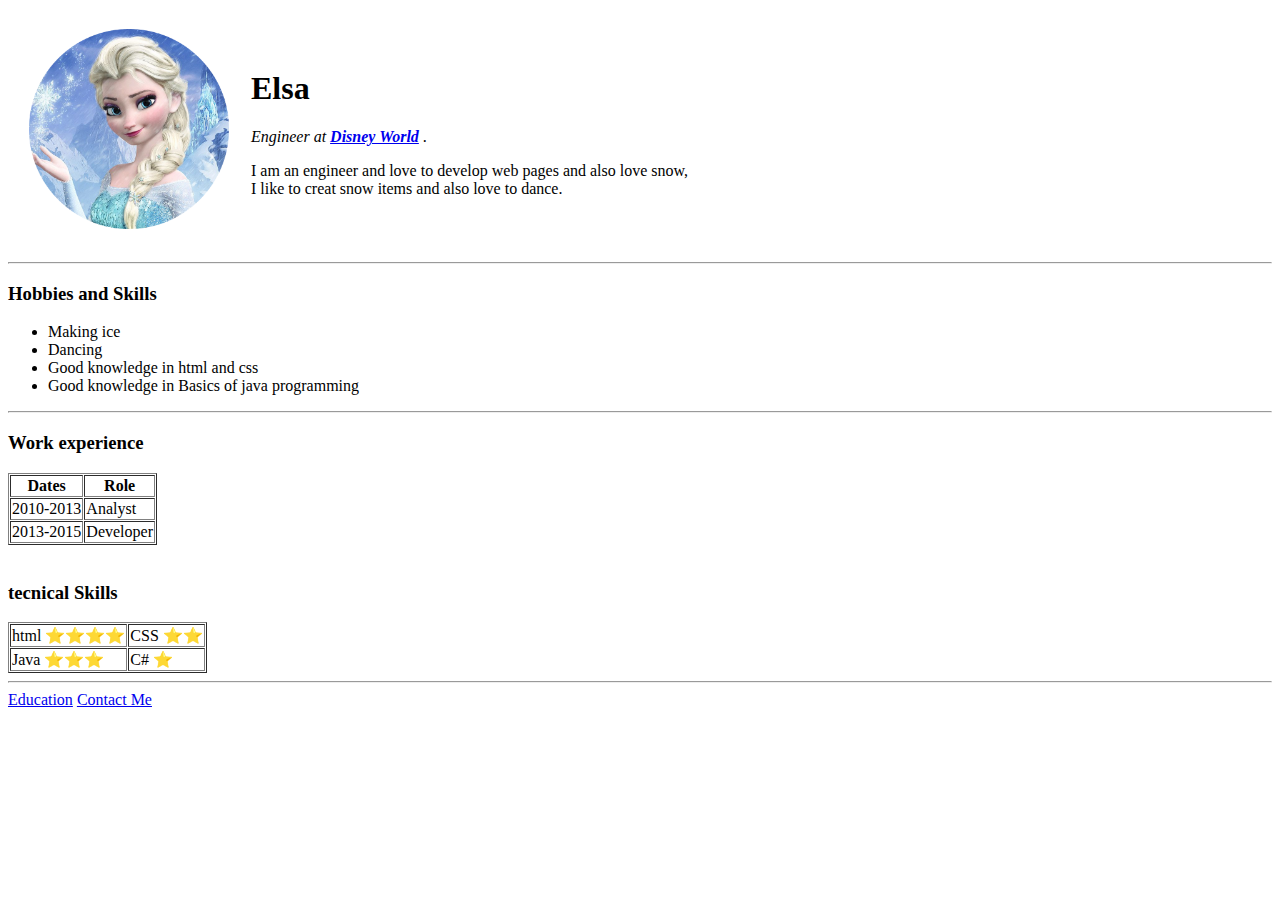
==== index.html @ 4c970359 "Rename Index.html to index.html" ====
<!DOCTYPE html>
<html lang="en">
<head>
    <meta charset="UTF-8">
    <title>Elsa's Personal Site</title>
</head>
<body>
    <table cellspacing="20">
        <tr>
            <td><img src="\Images\Elsa.png" alt="Elsa's image" width="200" height="200"></td>
            <td><h1>Elsa</h1>
                <p><em>Engineer at <strong> <a href="https://disneyworld.disney.go.com/en_CA/">Disney World</a> </strong></em>.</p>
                <p>I am an engineer and love to develop web pages and also love snow,<br> I like to creat snow items and also love to dance. </p>
            </td>
        </tr>
    </table> 
    <hr>
    <h3>Hobbies and Skills</h3>
    <ul>
        <li>Making ice</li>
        <li>Dancing</li>
        <li>Good knowledge in html and css</li>
        <li>Good knowledge in Basics of java programming</li>
    </ul>
    <hr>
    <h3>Work experience</h3>
    <table cellspacing="1" border="1">
        <thead>
            <tr>
                <th>Dates</th>
                <th>Role</th>
            </tr>
        </thead>
        <tbody>
            <tr>
                <td>2010-2013</td>
                <td>Analyst</td>
            </tr>
            <tr>
                <td>2013-2015</td>
                <td>Developer</td>
            </tr>
        </tbody>
        
    </table><br>
    <h3>tecnical Skills</h3>
    <table cellspacing="1" border="1">
            <tr>
                <td>html ⭐⭐⭐⭐</td>
                <td>CSS ⭐⭐</td>
            </tr>
            <tr>
                <td>Java ⭐⭐⭐</td>
                <td>C# ⭐</td> 
            </tr>
    </table>
    <hr>
    <a href="Education.html">Education</a> 
    <a href="Contact-details.html">Contact Me</a>
</body>
</html>
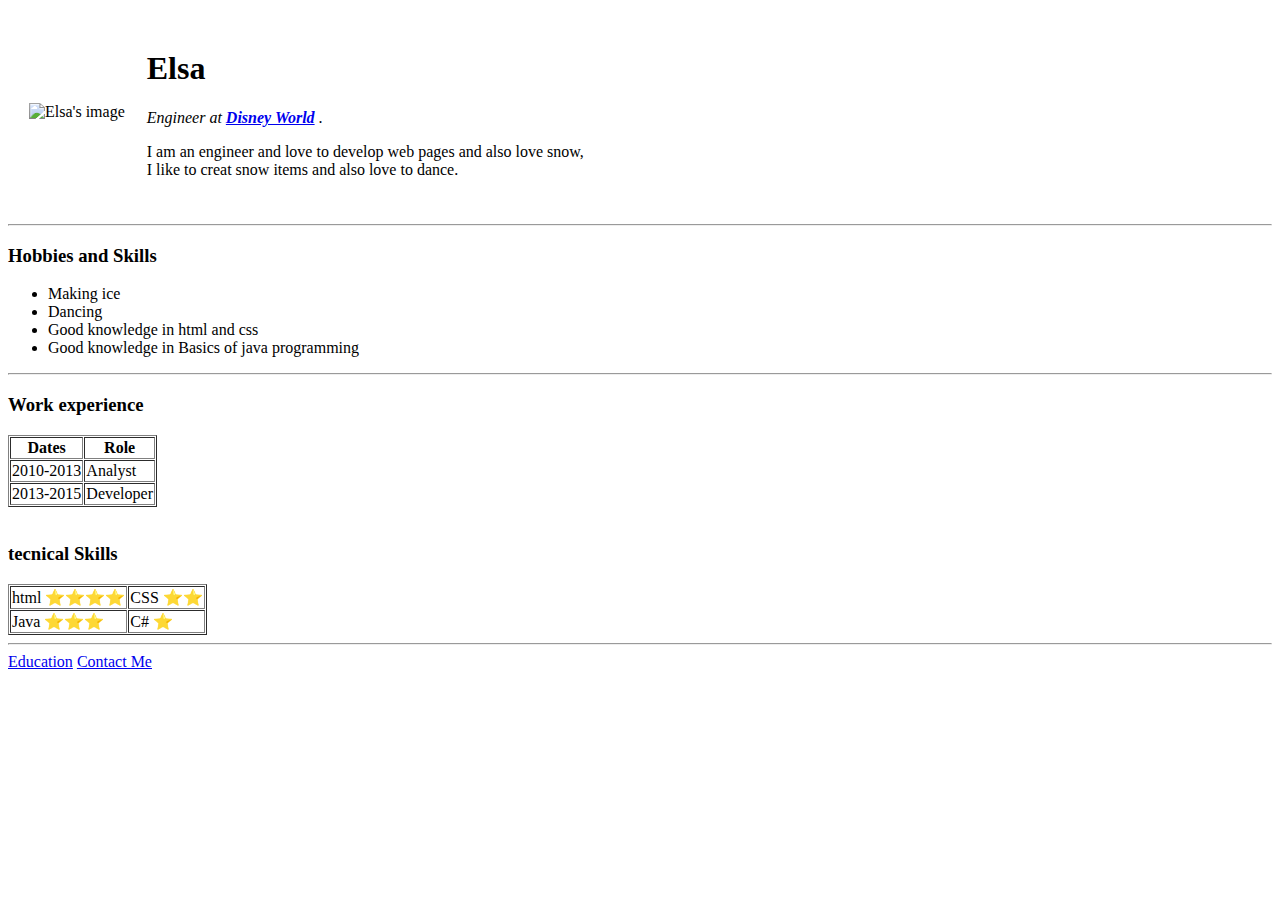
==== commit 4da3146e: "Update index.html" ====
--- a/index.html
+++ b/index.html
@@ -7,7 +7,7 @@
 <body>
     <table cellspacing="20">
         <tr>
-            <td><img src="\Images\Elsa.png" alt="Elsa's image" width="200" height="200"></td>
+            <td><img src="https://i.ebayimg.com/images/g/-20AAOSwpDdU3jH3/s-l1600.jpg" alt="Elsa's image" width="200" height="200"></td>
             <td><h1>Elsa</h1>
                 <p><em>Engineer at <strong> <a href="https://disneyworld.disney.go.com/en_CA/">Disney World</a> </strong></em>.</p>
                 <p>I am an engineer and love to develop web pages and also love snow,<br> I like to creat snow items and also love to dance. </p>
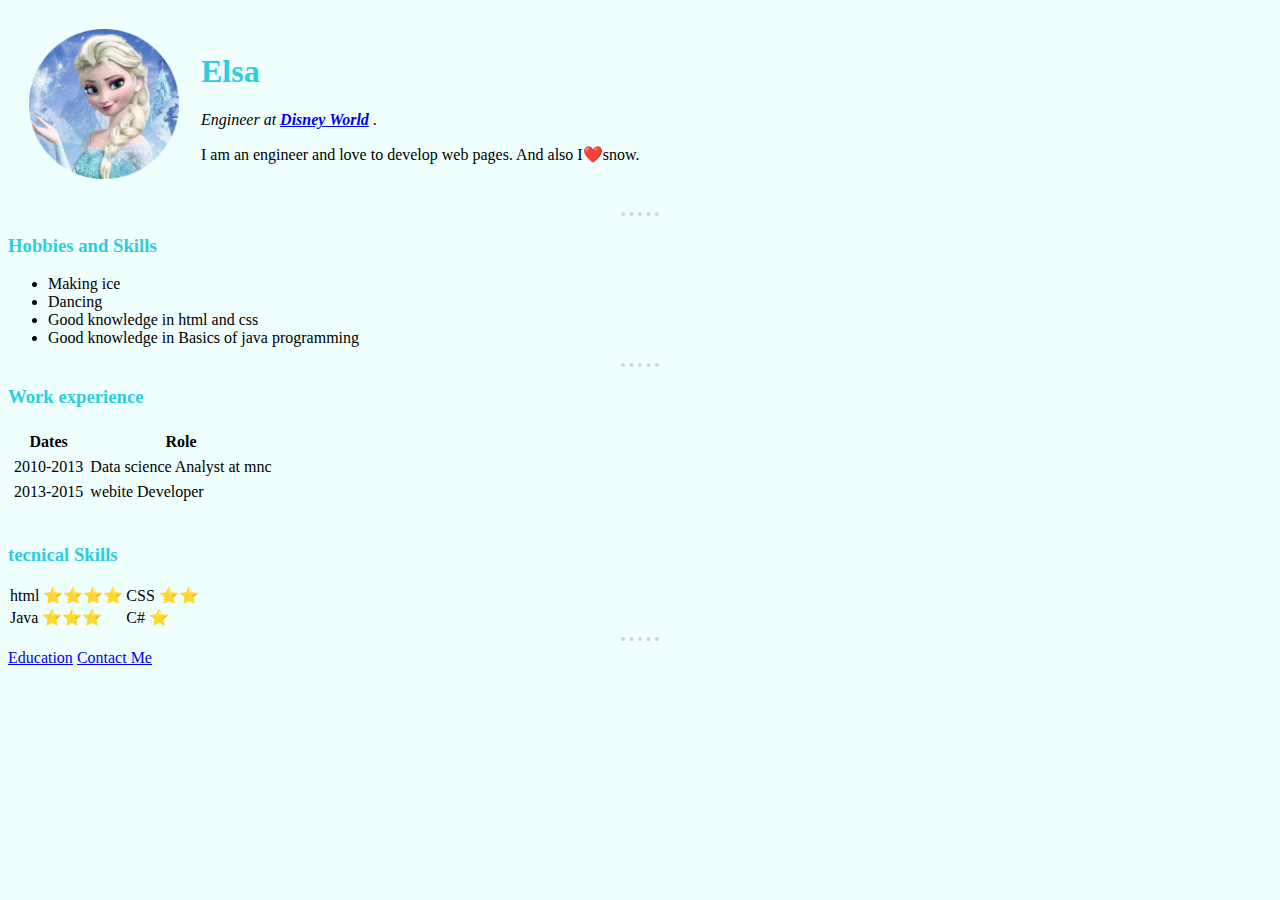
==== commit df93ee8a: "Rename Index.html to index.html" ====
--- a/index.html
+++ b/index.html
@@ -3,14 +3,15 @@
 <head>
     <meta charset="UTF-8">
     <title>Elsa's Personal Site</title>
+    <link rel="stylesheet" href="Css/styles.css">
 </head>
 <body>
     <table cellspacing="20">
         <tr>
-            <td><img src="https://i.ebayimg.com/images/g/-20AAOSwpDdU3jH3/s-l1600.jpg" alt="Elsa's image" width="200" height="200"></td>
+            <td><img src="Images\Elsa.png" alt="Elsa's image" width="150" height="150"></td>
             <td><h1>Elsa</h1>
                 <p><em>Engineer at <strong> <a href="https://disneyworld.disney.go.com/en_CA/">Disney World</a> </strong></em>.</p>
-                <p>I am an engineer and love to develop web pages and also love snow,<br> I like to creat snow items and also love to dance. </p>
+                <p>I am an engineer and love to develop web pages. And also I❤️snow. </p>
             </td>
         </tr>
     </table> 
@@ -24,7 +25,7 @@
     </ul>
     <hr>
     <h3>Work experience</h3>
-    <table cellspacing="1" border="1">
+    <table cellspacing="5">
         <thead>
             <tr>
                 <th>Dates</th>
@@ -34,17 +35,17 @@
         <tbody>
             <tr>
                 <td>2010-2013</td>
-                <td>Analyst</td>
+                <td>Data science Analyst at mnc</td>
             </tr>
             <tr>
                 <td>2013-2015</td>
-                <td>Developer</td>
+                <td>webite Developer</td>
             </tr>
         </tbody>
         
     </table><br>
     <h3>tecnical Skills</h3>
-    <table cellspacing="1" border="1">
+    <table cellspacing="1">
             <tr>
                 <td>html ⭐⭐⭐⭐</td>
                 <td>CSS ⭐⭐</td>
--- a/Css/styles.css
+++ b/Css/styles.css
@@ -0,0 +1,16 @@
+body {
+    background-color: #EFFFFD;
+}
+
+hr {
+    border-style: none;
+    border-top-style: dotted;
+    border-color: lightgray;
+    height: 0px;
+    border-width: 4px;
+    width: 3%;
+}
+
+h1,h2,h3 {
+    color: #2DCDDF;
+}